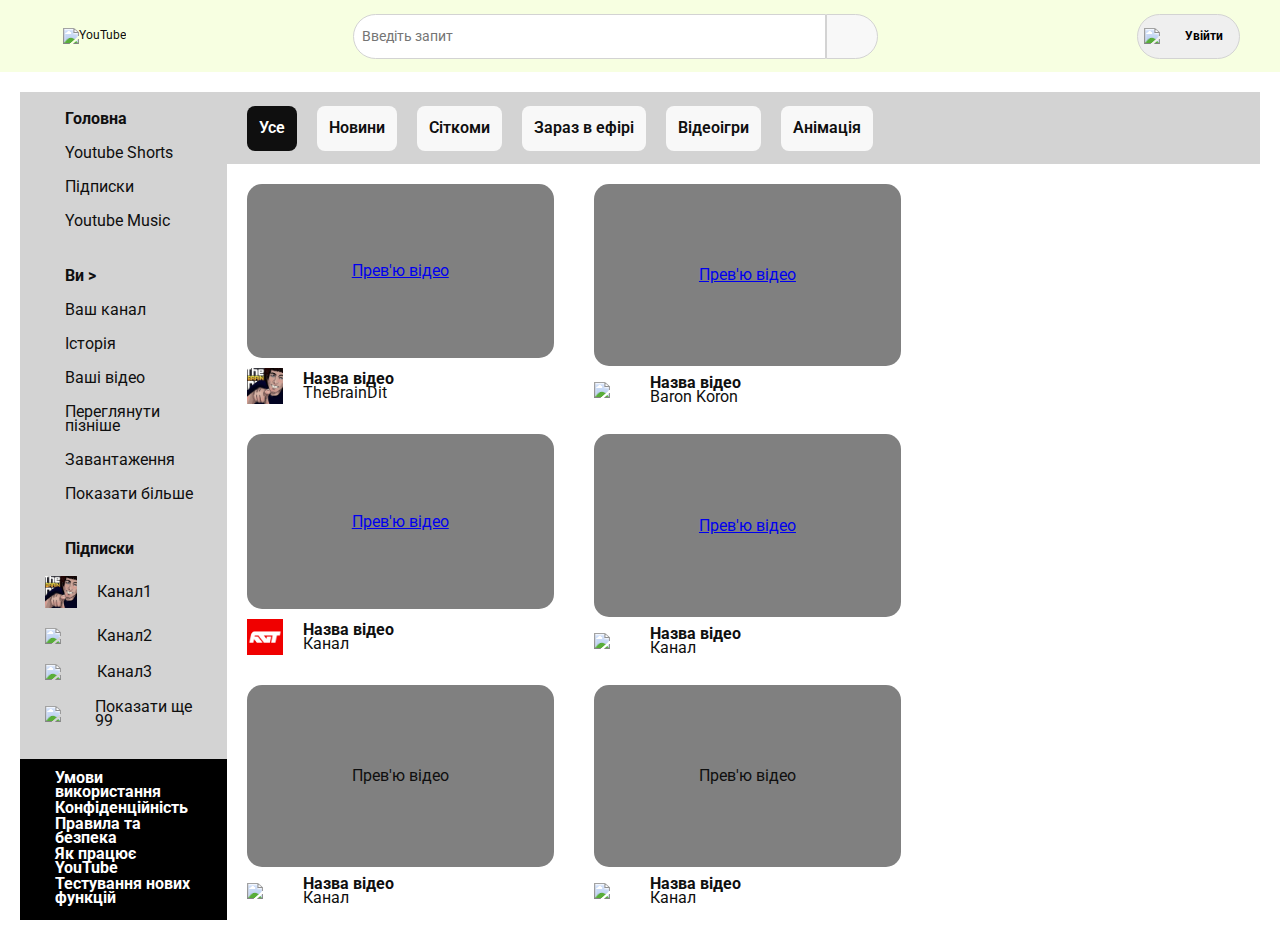
==== Практична № 4.html @ 57140133 "Add files via upload" ====
<!doctype html>
<html>

<head>
    <meta charset="utf-8" />
    <meta name="viewport" content="width=device-width" />
    <title>Практична робота №4</title>
    <link href="https://fonts.googleapis.com/css2?family=Roboto:wght@100;400&display=swap" rel="stylesheet">
    <link rel="stylesheet" href="style.css">
    <link href="style.css 2.css" rel="stylesheet" type="text/css">
</head>

<body>
    <header>
        <div>
            <p>&nbsp;</p>
            <p><img class="logo" src="фотки/завантаження.png" alt="YouTube"></p>
        </div>
        <div>
            <input class="search" type="search" name="q" placeholder="  Введіть запит">
            <input class="search_btm" type="submit" value="">
</div>
        <div>
            <button class="no_back"> </button>
            <button>
                    <img class="person"
                    src="фотки/unnamed.jpg">
                    <p><b>Увійти</b></p>
                </button>
        </div>
    </header>

    <main>
        <nav>
            <div>
                <a href="#">
                    
                    <p><b>Головна</b></p>
                </a>

                <a href="#">
                    
                    <p>Youtube Shorts</p>
                </a>

                <a href="#">
                    
                    <p>Підписки</p>
                </a>

                <a href="#">
                    
                    <p>Youtube Music</p>
                </a>
            </div>
            <div>
                <a href="#">
                    
                    <p><b>Ви  ></b></p>
                </a>

                <a href="#">
                    
                    <p>Ваш канал</p>
                </a>

                <a href="#">
                    
                    <p>Історія</p>
                </a>

                <a href="#">
                    
                    <p>Ваші відео</p>
                </a>

                <a href="#">
                    
                    <p>Переглянути пізніше</p>

                    <a href="#">
                        
                        <p>Завантаження</p>
                    </a>

                    <a href="#">
                        
                        <p>Показати більше</p>
                    </a>
            </div>
            <div>
                <a href="#">
                    
                    <p><b>Підписки</b></p>
                </a>

                <a href="#">
                    <img class="star" src="channels4_profile.jpg">
                    <p>Канал1</p>
                </a>

                <a href="#">
                    <img class="star" src="фотки/channels4_profile (1).jpg">
                    <p>Канал2</p>
                </a>

                <a href="#">
                    <img class="star" src="фотки/unnamed (1).jpg">
                    <p>Канал3</p>
                </a>

                <a href="#">
                    <img class="star" src="img/star.png">
                    <p>Показати ще 99</p>
                </a>
            </div>
            <footer>
                <p><b>Умови використання</b></p>
                <p><b>Конфіденційність</b></p>
                <p><b>Правила та безпека</b></p>
                <p><b>Як працює YouTube</b></p>
                <p><b>Тестування нових функцій</b><br><br></p>
                <p><b>® 2023 Ковальський Б.</b></p>
            </footer>
        </nav>
        <!-- -  - -- - - -- - - -- - -- -- -->
        <div class="container">
            <aside>
                <div>
                    <p>Усе</p>
                </div>
                <div>
                    <p>Новини</p>
                </div>
                <div>
                    <p>Сіткоми</p>
                </div>
                <div>
                    <p>Зараз в ефірі</p>
                </div>
                <div>
                    <p>Відеоігри</p>
                </div>
                <div>
                    <p>Анімація</p>
                </div>
            </aside>
            <!-- -- - - - -- - - -- - - -- - --->
            <article>
                <div class="article">
                    <div class="video https://youtu.be/y0sL3AKgk4c?list=PLbQ4s_CJCAOE7zt6rLaSuCbjlOABVUaKz">
                      <p><a href="фотки/Call of Duty_ WWII – официальный сюжетный трейлер.mp4">Прев'ю відео</a></p>
                    </div>
                    <div class="channel">
                        <a href="#">
                            <img class="chan_ico" src="channels4_profile.jpg">
                            <p><strong>Назва відео</strong> <br>
                              TheBrainDit <br>
                            </p>
                        </a>
                    </div>
                </div>

                <div class="article">
                    <div class="video">
                      <p><a href="фотки/Battlefield 4 -- Трейлер анонса.mp4">Прев'ю відео</a></p>
                    </div>
                    <div class="channel">
                        <a href="#">
                            <img class="chan_ico" src="фотки/channels4_profile (1).jpg">
                            <p><strong>Назва відео</strong> <br>
                              Baron Koron<br>
                        </p>
                        </a>
                    </div>
                </div>
                <div class="article">
                    <div class="video">
                      <p><a href="фотки/Call of Duty Modern Warfare 3 – Макаров _ ТРЕЙЛЕР (на русском; субтитры).mp4">Прев'ю відео</a></p>
                    </div>
                    <div class="channel">
                        <a href="#">
                            <img class="chan_ico" src="unnamed.jpg">
                            <p><b>Назва відео</b>
                                <br>Канал</p>
                        </a>
                    </div>
                </div>
                <div class="article">
                    <div class="video">
                      <p><a href="фотки/S.T.A.L.K.E.R. 2_ Сердце Чернобыля – Трейлер «Бродяга» (русские субтитры) 4K.mp4">Прев'ю відео</a></p>
                    </div>
                    <div class="channel">
                        <a href="#">
                            <img class="chan_ico" src="фотки/unnamed (1).jpg">
                            <p><b>Назва відео</b>
                                <br>Канал</p>
                        </a>
                    </div>
                </div>
                <div class="article">
                    <div class="video">
                        <p>Прев'ю відео</p>
                    </div>
                    <div class="channel">
                        <a href="#">
                            <img class="chan_ico" src="img/channel.png">
                            <p><b>Назва відео</b>
                                <br>Канал</p>
                        </a>
                    </div>
                </div>
                <div class="article">
                    <div class="video">
                        <p>Прев'ю відео</p>
                    </div>
                    <div class="channel">
                        <a href="#">
                            <img class="chan_ico" src="img/channel.png">
                            <p><b>Назва відео</b>
                                <br>Канал</p>
                        </a>
                    </div>
                </div>
                <div class="article">
                    <div class="video">
                        <p>Прев'ю відео</p>
                    </div>
                    <div class="channel">
                        <a href="#">
                            <img class="chan_ico" src="img/channel.png">
                            <p><b>Назва відео</b>
                                <br>Канал</p>
                        </a>
                    </div>
                </div>
                <div class="article">
                    <div class="video">
                        <p>Прев'ю відео</p>
                    </div>
                    <div class="channel">
                        <a href="#">
                            <img class="chan_ico" src="img/channel.png">
                            <p><b>Назва відео</b>
                                <br>Канал</p>
                        </a>
                    </div>
                </div>
                <div class="article">
                    <div class="video">
                        <p>Прев'ю відео</p>
                    </div>
                    <div class="channel">
                        <a href="#">
                            <img class="chan_ico" src="img/channel.png">
                            <p><b>Назва відео</b>
                                <br>Канал</p>
                        </a>
                    </div>
                </div>
                <div class="article">
                    <div class="video">
                        <p>Прев'ю відео</p>
                    </div>
                    <div class="channel">
                        <a href="#">
                            <img class="chan_ico" src="img/channel.png">
                            <p><b>Назва відео</b>
                                <br>Канал</p>
                        </a>
                    </div>
                </div>
            </article>
        </div>
    </main>
</body>

</html>
---- style.css ----
body {
  background-color: #ffffff;
  font-family: sans-serif;
}

header {
  background-color: #000000;
  padding: 10px;
}

nav a {
  text-decoration: none;
  color: #ffffff;
  font-size: 18px;
  margin-right: 10px;
}

nav a {
  text-decoration: none;
  color: #ffffff;
  font-size: 18px;
}

main {
  padding: 20px;
}

section {
  margin-bottom: 20px;
}

h1 {
  font-size: 24px;
  margin-bottom: 10px;
}

p {
  font-size: 16px;
}

footer {
  background-color: #000000;
  padding: 10px;
  color: #ffffff;
}
---- style.css 2.css ----
* {
    box-sizing: border-box;
}

html,
body {
    padding: 0;
    margin: 0;
}

body {
    color: #0f0f0f;
    font-family: "Roboto", "Arial", sans-serif;
    font-size: 14px;
    line-height: 14px;
    font-weight: 400;
}

header {
    width: 100%;
    height: 8vh;
    position: relative;
    display: flex;
    align-items: center;
    justify-content: space-between;
    background-color: #f7ffe1;
}

header div {
    display: flex;
    align-items: center;
    margin: 0 20px 0 20px;
}

.menu {
    height: 2.5vh;
    /*margin: 0 10px 0 10px;*/
}

.logo {
    height: 3.5vh;
    /*margin: 0 10px 0 10px;*/
}

.search {
    width: 37vw;
    border-radius: 5vh 0 0 5vh;
    border: 1px solid #d3d3d3;
}

.search_btm {
    width: 4vw;
    border-radius: 0 5vh 5vh 0;
    border: 1px solid #d3d3d3;
    background: url(img/srch.png) no-repeat center #f8f8f8;
    background-size: 2.5vh;
}

.mic,
.dot,
.person,
.star {
    width: 3.5vh;
}

header input,
header button {
    height: 5vh;
    display: flex;
    align-items: center;
    justify-content: center;
    font-family: inherit;
    font-size: 1em;
    line-height: 1em;
    font-weight: 400;
}

header button {
    margin: 0 10px 0 10px;
    border-radius: 6vh;
    border: 1px solid #d3d3d3;
}

header p {
    padding: 0 10px 0 10px;
    font-size: 12px;
}

.no_back {
    border: none;
    background-color: transparent;
}


/*-------------------------------------------------*/

main {
    display: flex;
    flex-direction: row;
}

nav {
    flex: 1;
    height: 92vh;
    position: sticky;
    overflow-x: hidden;
    overflow-y: auto;
    display: flex;
    background-color: lightgrey;
    flex-direction: column;
}

nav div {
    display: flex;
    flex-direction: column;
    margin: 5px 20px 5px 25px;
    padding: 5px 0 5px 0;
    /*background-color:#F2E8CF;*/
    border-bottom: 1px solid lightgrey;
}

nav div a {
    display: flex;
    align-items: center;
    margin: 10px 0 10px 0;
    text-decoration: none;
    color: #0f0f0f;
}

nav div a p {
    margin: 0 0 0 20px;
}

footer {
    margin-top: 10px;
}

footer p {
    margin: 2px 20px 2px 25px;
    /*background-color: #ebd08e;*/
}


/*------------------------------------------------*/

.container {
    flex: 5;
}

aside {
    width: 100%;
    height: 8vh;
    position: relative;
    display: inline-flex;
    align-items: center;
    justify-content: flex-start;
    background-color: lightgrey;
}

aside div {
    display: flex;
    align-items: center;
    height: 5vh;
    background-color: #f8f8f8;
    margin: 0 0 0 20px;
    padding: 0 12px 0 12px;
    border-radius: 8px;
}

aside div p {
    font-weight: 600;
}

aside div:first-child {
    color: white;
    background-color: #0f0f0f;
}


/*-----------------------------------------------*/

article {
    width: 100%;
    height: 84vh;
    position: sticky;
    overflow-x: hidden;
    overflow-y: auto;
    display: flex;
    flex-wrap: wrap;
    justify-content: flex-start;
    background-color: #ffffff;
}

.article {
    width: 24vw;
    height: 18vw;
    display: flex;
    flex-direction: column;
    /*align-items: center;*/
    justify-content: center;
    margin: 20px 20px 0 20px;
}

.video {
    /*width: 24vw;
                    height: 14vw;*/
    width: 100%;
    display: flex;
    flex: 3;
    align-items: center;
    justify-content: center;
    border-radius: 15px;
    background-color: rgb(128, 128, 128);
}

.channel a {
    display: flex;
    flex: 1;
    align-items: center;
    margin: 10px 0 10px 0;
    text-decoration: none;
    color: #0f0f0f;
}

.chan_ico {
    width: 4vh;
}

.channel a p {
    margin: 0 0 0 20px;
}
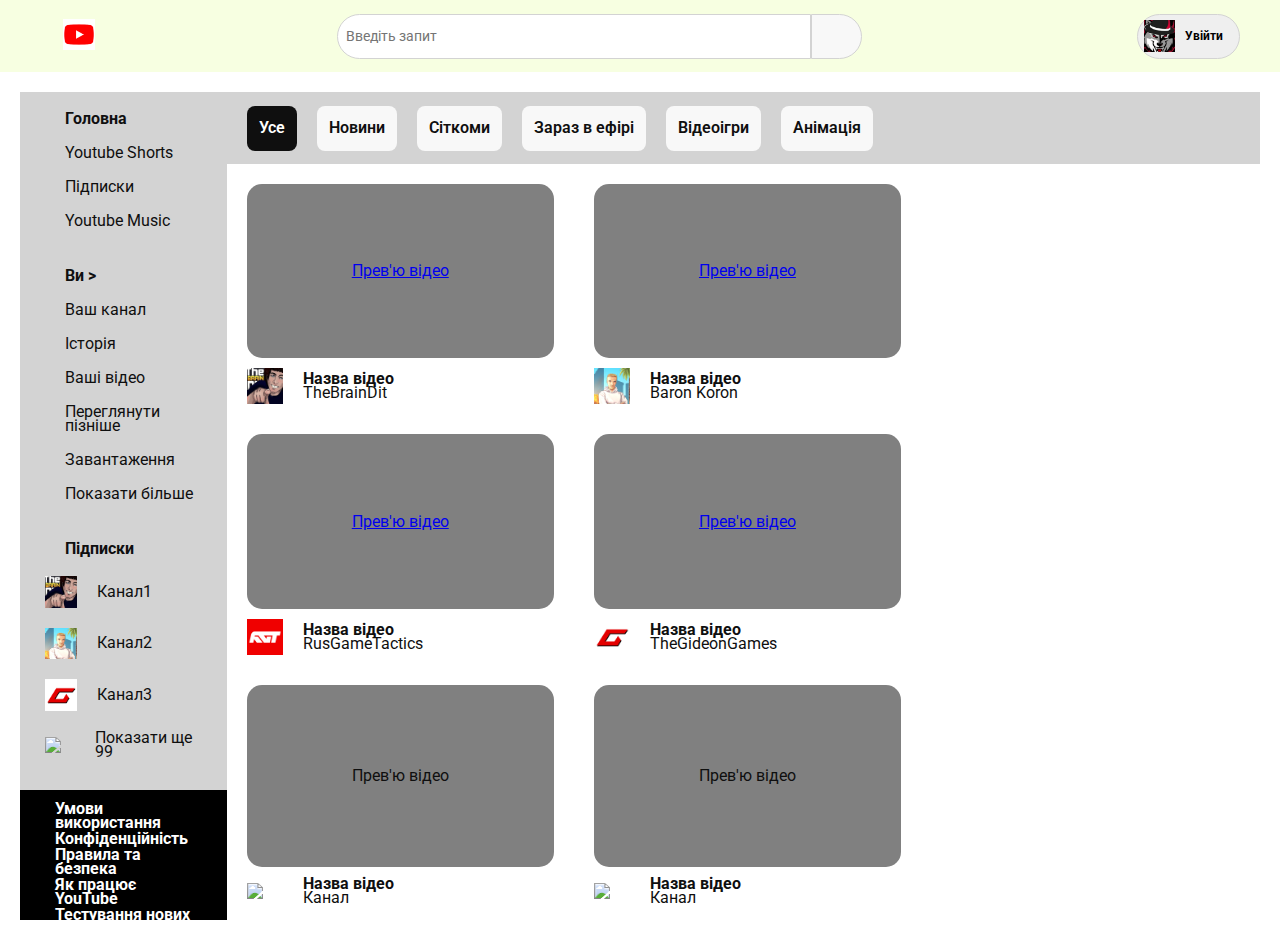
==== commit ceacb149: "Update Практична № 4.html" ====
--- a/Практична № 4.html
+++ b/Практична № 4.html
@@ -182,7 +182,7 @@
                         <a href="#">
                             <img class="chan_ico" src="unnamed.jpg">
                             <p><b>Назва відео</b>
-                                <br>Канал</p>
+                                <br>RusGameTactics</p>
                         </a>
                     </div>
                 </div>
@@ -194,7 +194,7 @@
                         <a href="#">
                             <img class="chan_ico" src="фотки/unnamed (1).jpg">
                             <p><b>Назва відео</b>
-                                <br>Канал</p>
+                                <br>TheGideonGames</p>
                         </a>
                     </div>
                 </div>
